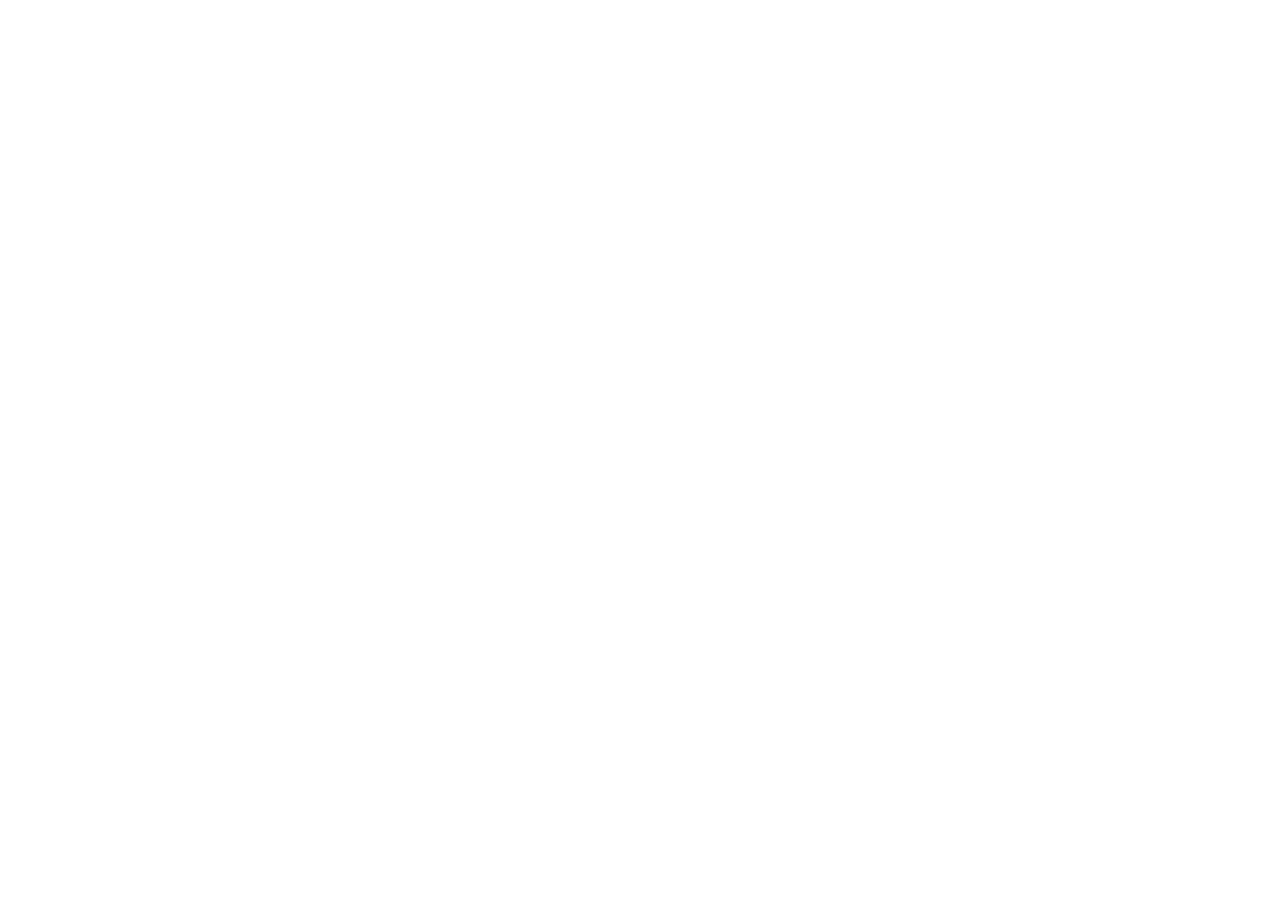
==== Memory Card Game/index.html @ 1b92d91c "Add Memory Card Game folder with html-, css- and js-files" ====
<!DOCTYPE html>
<html lang="en">
<head>
    <meta charset="UTF-8">
    <meta name="viewport" content="width=device-width, initial-scale=1.0">
    <link rel="stylesheet" href="style.css">
    <title>Memory Card Game</title>
</head>
<body>
    <script src="script.js"></script>
</body>
</html>
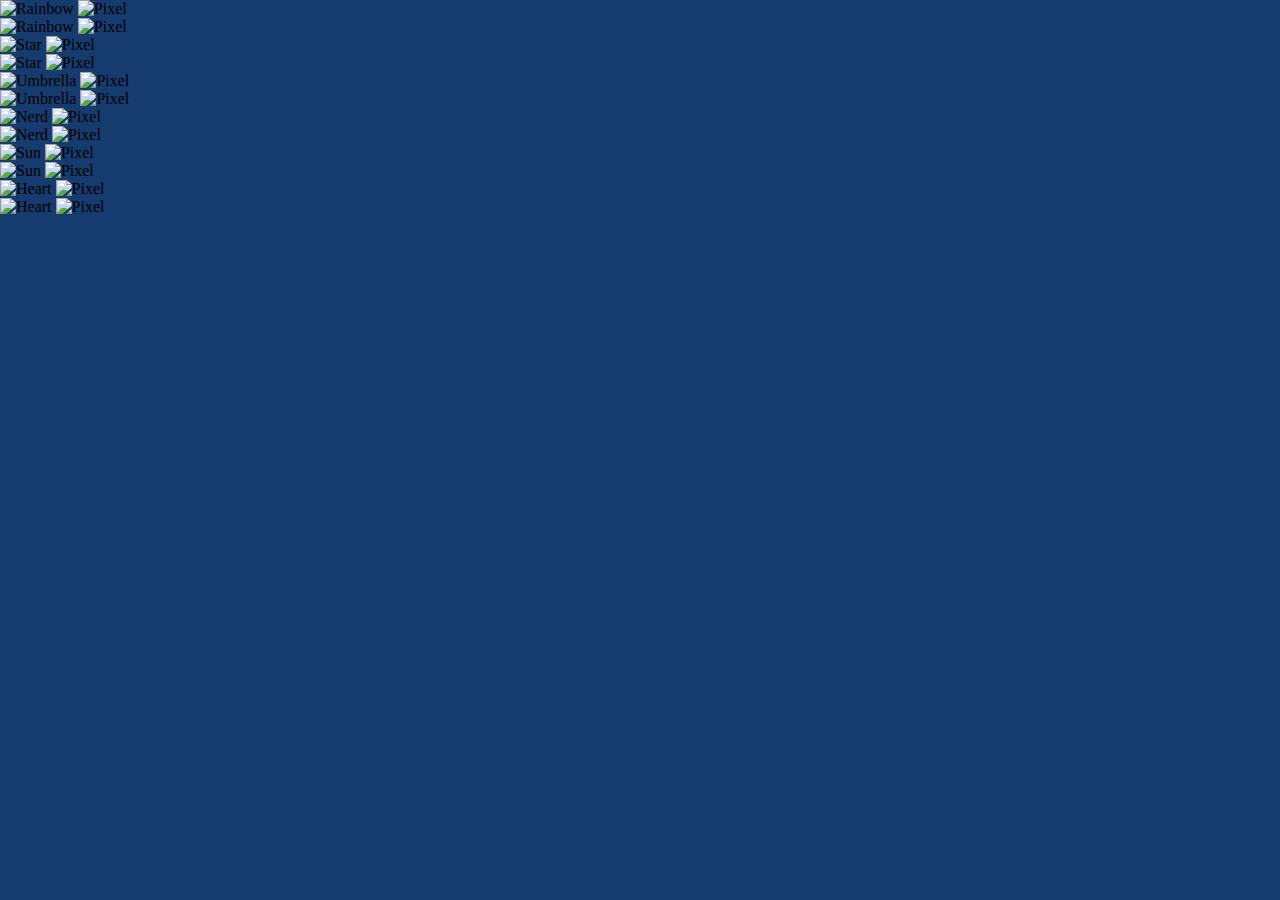
==== commit cb58833e: "Add html-card-structure" ====
--- a/Memory Card Game/index.html
+++ b/Memory Card Game/index.html
@@ -7,6 +7,61 @@
     <title>Memory Card Game</title>
 </head>
 <body>
+    <section class="memory-game">
+        <div class="memory-card">
+          <img class="front-face" src="../Memory Card Game/img/002-rainbow.svg" alt="Rainbow" />
+          <img class="back-face" src="../Memory Card Game/img/011-pixelated.svg" alt="Pixel" />
+        </div>
+        <div class="memory-card">
+          <img class="front-face" src="../Memory Card Game/img/002-rainbow.svg" alt="Rainbow" />
+          <img class="back-face" src="../Memory Card Game/img/011-pixelated.svg" alt="Pixel" />
+        </div>
+    
+        <div class="memory-card">
+          <img class="front-face" src="../Memory Card Game/img/003-star.svg" alt="Star" />
+          <img class="back-face" src="../Memory Card Game/img/011-pixelated.svg" alt="Pixel" />
+        </div>
+        <div class="memory-card">
+          <img class="front-face" src="../Memory Card Game/img/003-star.svg" alt="Star" />
+          <img class="back-face" src="../Memory Card Game/img/011-pixelated.svg" alt="Pixel" />
+        </div>
+    
+        <div class="memory-card">
+          <img class="front-face" src="../Memory Card Game/img/004-umbrella.svg" alt="Umbrella" />
+          <img class="back-face" src="../Memory Card Game/img/011-pixelated.svg" alt="Pixel" />
+        </div>
+        <div class="memory-card">
+          <img class="front-face" src="../Memory Card Game/img/004-umbrella.svg" alt="Umbrella" />
+          <img class="back-face" src="../Memory Card Game/img/011-pixelated.svg" alt="Pixel" />
+        </div>
+    
+        <div class="memory-card">
+          <img class="front-face" src="../Memory Card Game/img/005-nerd.svg" alt="Nerd" />
+          <img class="back-face" src="../Memory Card Game/img/011-pixelated.svg" alt="Pixel" />
+        </div>
+        <div class="memory-card">
+          <img class="front-face" src="../Memory Card Game/img/005-nerd.svg" alt="Nerd" />
+          <img class="back-face" src="../Memory Card Game/img/011-pixelated.svg" alt="Pixel" />
+        </div>
+    
+        <div class="memory-card">
+          <img class="front-face" src="../Memory Card Game/img/006-sun.svg" alt="Sun" />
+          <img class="back-face" src="../Memory Card Game/img/011-pixelated.svg" alt="Pixel" />
+        </div>
+        <div class="memory-card">
+          <img class="front-face" src="../Memory Card Game/img/006-sun.svg" alt="Sun" />
+          <img class="back-face" src="../Memory Card Game/img/011-pixelated.svg" alt="Pixel" />
+        </div>
+    
+        <div class="memory-card">
+          <img class="front-face" src="../Memory Card Game/img/001-heart.svg" alt="Heart" />
+          <img class="back-face" src="../Memory Card Game/img/011-pixelated.svg" alt="Pixel" />
+        </div>
+        <div class="memory-card">
+          <img class="front-face" src="../Memory Card Game/img/001-heart.svg" alt="Heart" />
+          <img class="back-face" src="../Memory Card Game/img/011-pixelated.svg" alt="Pixel" />
+        </div>
+      </section>
     <script src="script.js"></script>
 </body>
 </html>--- a/Memory Card Game/style.css
+++ b/Memory Card Game/style.css
@@ -0,0 +1,10 @@
+* {
+    padding: 0;
+    margin: 0;
+    box-sizing: border-box;
+}
+
+body {
+    height: 100vh;
+    background: #163B6F;
+}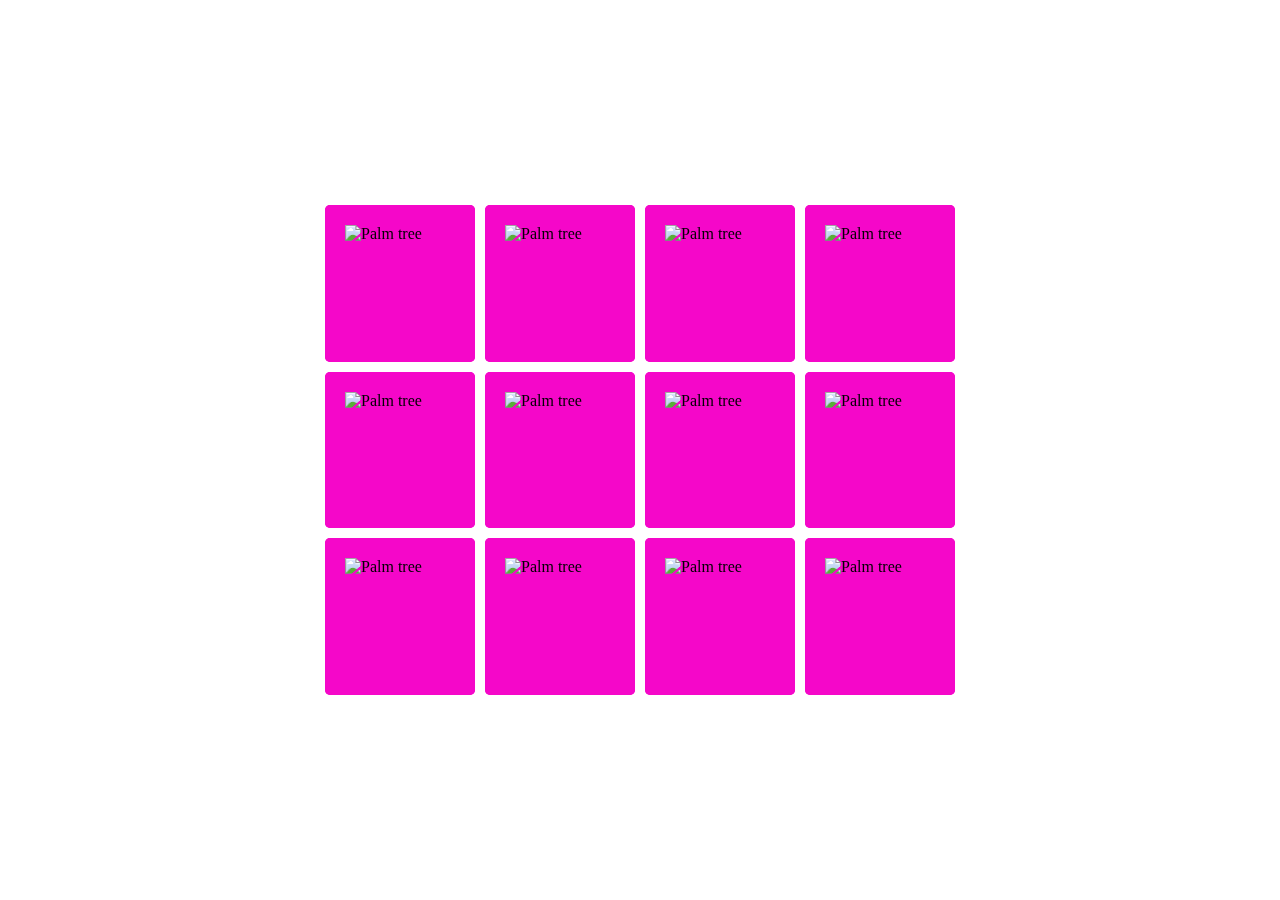
==== commit 25e6c54b: "Add data attribute" ====
--- a/Memory Card Game/index.html
+++ b/Memory Card Game/index.html
@@ -8,58 +8,58 @@
 </head>
 <body>
     <section class="memory-game">
-        <div class="memory-card">
-          <img class="front-face" src="../Memory Card Game/img/002-rainbow.svg" alt="Rainbow" />
-          <img class="back-face" src="../Memory Card Game/img/011-pixelated.svg" alt="Pixel" />
+        <div class="memory-card" data-framework="rainbow">
+          <img class="front-face" src="../Memory Card Game/img/rainbow.svg" alt="Rainbow"/>
+          <img class="back-face" src="../Memory Card Game/img/palmtree.svg" alt="Palm tree"/>
         </div>
-        <div class="memory-card">
-          <img class="front-face" src="../Memory Card Game/img/002-rainbow.svg" alt="Rainbow" />
-          <img class="back-face" src="../Memory Card Game/img/011-pixelated.svg" alt="Pixel" />
+        <div class="memory-card" data-framework="rainbow">
+          <img class="front-face" src="../Memory Card Game/img/rainbow.svg" alt="Rainbow"/>
+          <img class="back-face" src="../Memory Card Game/img/palmtree.svg" alt="Palm tree"/>
         </div>
     
-        <div class="memory-card">
-          <img class="front-face" src="../Memory Card Game/img/003-star.svg" alt="Star" />
-          <img class="back-face" src="../Memory Card Game/img/011-pixelated.svg" alt="Pixel" />
+        <div class="memory-card" data-framework="star">
+          <img class="front-face" src="../Memory Card Game/img/star.svg" alt="Star"/>
+          <img class="back-face" src="../Memory Card Game/img/palmtree.svg" alt="Palm tree"/>
         </div>
-        <div class="memory-card">
-          <img class="front-face" src="../Memory Card Game/img/003-star.svg" alt="Star" />
-          <img class="back-face" src="../Memory Card Game/img/011-pixelated.svg" alt="Pixel" />
+        <div class="memory-card" data-framework="star">
+          <img class="front-face" src="../Memory Card Game/img/star.svg" alt="Star"/>
+          <img class="back-face" src="../Memory Card Game/img/palmtree.svg" alt="Palm tree"/>
         </div>
     
-        <div class="memory-card">
-          <img class="front-face" src="../Memory Card Game/img/004-umbrella.svg" alt="Umbrella" />
-          <img class="back-face" src="../Memory Card Game/img/011-pixelated.svg" alt="Pixel" />
+        <div class="memory-card" data-framework="anonymous">
+          <img class="front-face" src="../Memory Card Game/img/anonymous.svg" alt="Anonymous person"/>
+          <img class="back-face" src="../Memory Card Game/img/palmtree.svg" alt="Palm tree"/>
         </div>
-        <div class="memory-card">
-          <img class="front-face" src="../Memory Card Game/img/004-umbrella.svg" alt="Umbrella" />
-          <img class="back-face" src="../Memory Card Game/img/011-pixelated.svg" alt="Pixel" />
+        <div class="memory-card" data-framework="anonymous">
+          <img class="front-face" src="../Memory Card Game/img/anonymous.svg" alt="Anonymous person"/>
+          <img class="back-face" src="../Memory Card Game/img/palmtree.svg" alt="Palm tree"/>
         </div>
     
-        <div class="memory-card">
-          <img class="front-face" src="../Memory Card Game/img/005-nerd.svg" alt="Nerd" />
-          <img class="back-face" src="../Memory Card Game/img/011-pixelated.svg" alt="Pixel" />
+        <div class="memory-card" data-framework="nerd">
+          <img class="front-face" src="../Memory Card Game/img/nerd.svg" alt="Nerd"/>
+          <img class="back-face" src="../Memory Card Game/img/palmtree.svg" alt="Palm tree"/>
         </div>
-        <div class="memory-card">
-          <img class="front-face" src="../Memory Card Game/img/005-nerd.svg" alt="Nerd" />
-          <img class="back-face" src="../Memory Card Game/img/011-pixelated.svg" alt="Pixel" />
+        <div class="memory-card" data-framework="nerd">
+          <img class="front-face" src="../Memory Card Game/img/nerd.svg" alt="Nerd"/>
+          <img class="back-face" src="../Memory Card Game/img/palmtree.svg" alt="Palm tree"/>
         </div>
     
-        <div class="memory-card">
-          <img class="front-face" src="../Memory Card Game/img/006-sun.svg" alt="Sun" />
-          <img class="back-face" src="../Memory Card Game/img/011-pixelated.svg" alt="Pixel" />
+        <div class="memory-card" data-framework="sun">
+          <img class="front-face" src="../Memory Card Game/img/sun.svg" alt="Sun"/>
+          <img class="back-face" src="../Memory Card Game/img/palmtree.svg" alt="Palm tree"/>
         </div>
-        <div class="memory-card">
-          <img class="front-face" src="../Memory Card Game/img/006-sun.svg" alt="Sun" />
-          <img class="back-face" src="../Memory Card Game/img/011-pixelated.svg" alt="Pixel" />
+        <div class="memory-card" data-framework="sun">
+          <img class="front-face" src="../Memory Card Game/img/sun.svg" alt="Sun"/>
+          <img class="back-face" src="../Memory Card Game/img/palmtree.svg" alt="Palm tree"/>
         </div>
     
-        <div class="memory-card">
-          <img class="front-face" src="../Memory Card Game/img/001-heart.svg" alt="Heart" />
-          <img class="back-face" src="../Memory Card Game/img/011-pixelated.svg" alt="Pixel" />
+        <div class="memory-card" data-framework="heart">
+          <img class="front-face" src="../Memory Card Game/img/heart.svg" alt="Heart"/>
+          <img class="back-face" src="../Memory Card Game/img/palmtree.svg" alt="Palm tree"/>
         </div>
-        <div class="memory-card">
-          <img class="front-face" src="../Memory Card Game/img/001-heart.svg" alt="Heart" />
-          <img class="back-face" src="../Memory Card Game/img/011-pixelated.svg" alt="Pixel" />
+        <div class="memory-card" data-framework="heart">
+          <img class="front-face" src="../Memory Card Game/img/heart.svg" alt="Heart"/>
+          <img class="back-face" src="../Memory Card Game/img/palmtree.svg" alt="Palm tree"/>
         </div>
       </section>
     <script src="script.js"></script>
--- a/Memory Card Game/style.css
+++ b/Memory Card Game/style.css
@@ -6,5 +6,45 @@
 
 body {
     height: 100vh;
-    background: #163B6F;
+    display: flex;
+    background-image: url(./img/retro.jpg);
+    background-size: cover;
+}
+
+.memory-game {
+    width: 640px;
+    height: 500px;
+    margin: auto;
+    display: flex;
+    flex-wrap: wrap;
+    perspective: 1000px;
+}
+
+.memory-card {
+    width: calc(25% - 10px);
+    height: calc(33.333% - 10px);
+    margin: 5px;
+    position: relative;
+    transform: scale(1);
+    transform-style:preserve-3d;
+    transition: transform .5s;
+}
+
+.memory-card:active {
+    transform: scale(0.95);
+    transition: transform .2s;
+}
+
+.memory-card.flip {
+    transform: rotateY(180deg);
+}
+
+.front-face,
+.back-face {
+    width: 100%;
+    height: 100%;
+    padding: 20px;
+    position: absolute;
+    border-radius: 5px;
+    background: #f507c9;
 }